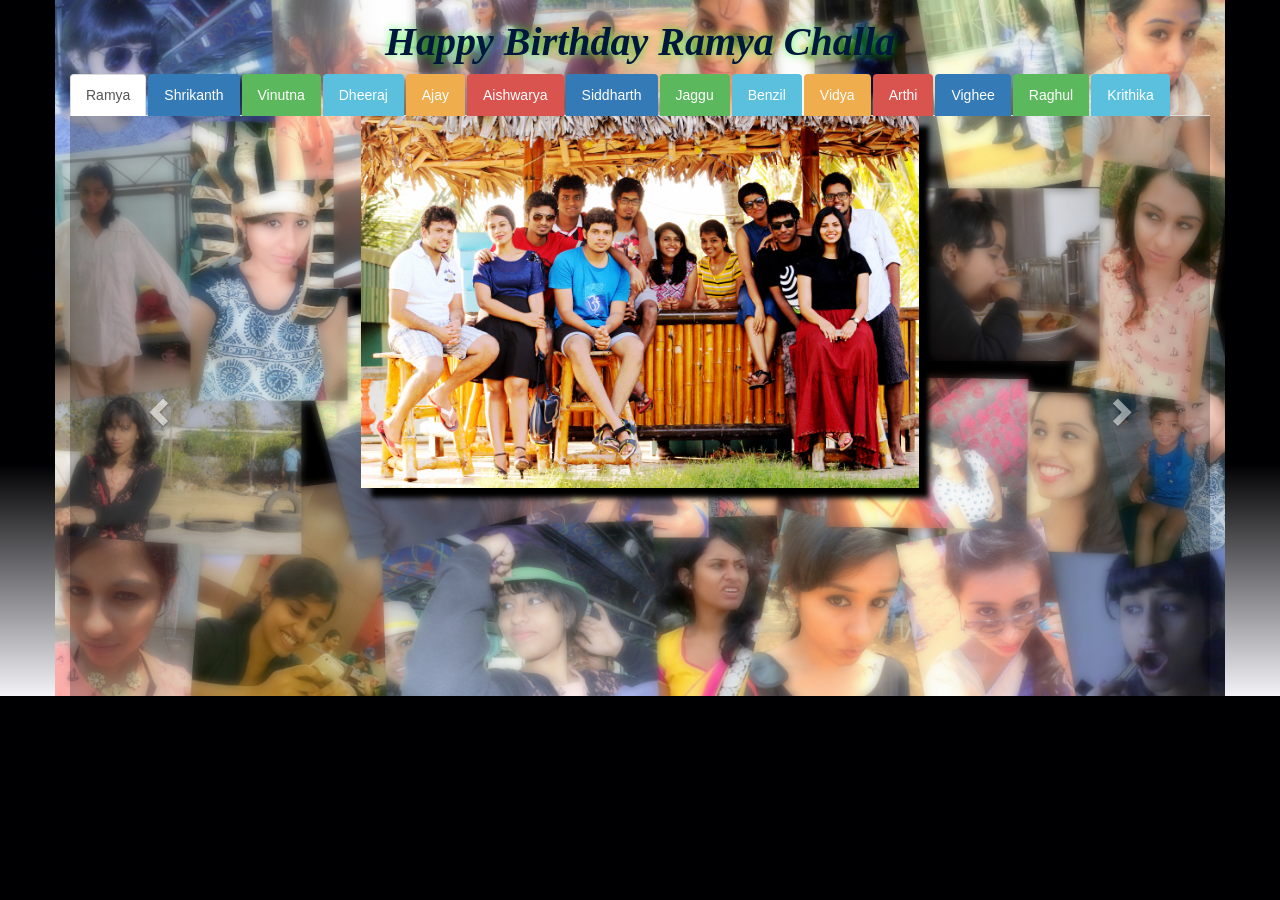
==== index.html @ ef6dd056 "Update index.html" ====
<!DOCTYPE html>
<html lang="en">
<head>
  <title>Ramya bday</title>
  <link rel="stylesheet" type="text/css" href="css/2.css">
  <meta charset="utf-8">
  <meta name="viewport" content="width=device-width, initial-scale=1">
  <link rel="stylesheet" href="https://maxcdn.bootstrapcdn.com/bootstrap/3.3.7/css/bootstrap.min.css">
  <script src="https://ajax.googleapis.com/ajax/libs/jquery/3.1.1/jquery.min.js"></script>
  <script src="https://maxcdn.bootstrapcdn.com/bootstrap/3.3.7/js/bootstrap.min.js"></script>
</head>
<body class="Wrapper">

<div class="container">
  <h2 class="t1"><strong>Happy Birthday Ramya Challa</strong></h2>
  <ul class="nav nav-tabs">
    <li class="active"><a button type="button" class="btn btn-warning" data-toggle="tab" href="#home">Ramya</a></li>
    <li><a button type="button" class="btn btn-primary"  data-toggle="tab" href="#menu1" >Shrikanth</a></li>
    <li><a button type="button" class="btn btn-success" data-toggle="tab" href="#menu2">Vinutna</a></li>
    <li><a button type="button" class="btn btn-info" data-toggle="tab" href="#menu3">Dheeraj</a></li>
    <li><a button type="button" class="btn btn-warning" data-toggle="tab" href="#menu4">Ajay</a></li>
    <li><a button type="button" class="btn btn-danger" data-toggle="tab" href="#menu5">Aishwarya</a></li>
    <li><a button type="button" class="btn btn-primary" data-toggle="tab" href="#menu6">Siddharth</a></li>
    <li><a button type="button" class="btn btn-success" data-toggle="tab" href="#menu7">Jaggu</a></li>
    <li><a button type="button" class="btn btn-info" data-toggle="tab" href="#menu8">Benzil</a></li>
    <li><a button type="button" class="btn btn-warning" data-toggle="tab" href="#menu9">Vidya</a></li>
    <li><a button type="button" class="btn btn-danger" data-toggle="tab" href="#menu10">Arthi</a></li>
    <li><a button type="button" class="btn btn-primary" data-toggle="tab" href="#menu11">Vighee</a></li>
    <li><a button type="button" class="btn btn-success" data-toggle="tab" href="#menu12">Raghul</a></li>
    <li><a button type="button" class="btn btn-info" data-toggle="tab" href="#menu13">Krithika</a></li>

  </ul>

  <div class="tab-content">
    <div id="home" class="tab-pane fade in active">
      
<div class="container1">
  
  <div id="myCarousel" class="carousel slide">
    <!-- Indicators -->
  <!--   <ol class="carousel-indicators">
      <li class="item1 active"></li>
      <li class="item2"></li>
      <li class="item3"></li>
      <li class="item4"></li>
    </ol> -->

    <!-- Wrapper for slides -->
    <div class="carousel-inner" role="listbox">

      <div class="item active">
        <img class="image" src="images/1.jpeg"  >
        <div class="carousel-caption">
          
          
        </div>
      </div>

      <div class="item">
        <img class="image" src="images/2.png" >
        <div class="carousel-caption">
         
          
        </div>
      </div>
    
      <div class="item">
        <img class="image" src="images/3.JPG"  >
        <div class="carousel-caption">
          
          
        </div>
      </div>

      <div class="item">
        <img class="image" src="images/4.JPG"  >
        <div class="carousel-caption">
          
          
        </div>
      </div>

            <div class="item">
        <img class="image" src="images/5.JPG"  >
        <div class="carousel-caption">
          
          
        </div>
      </div>
        

        <div class="item">
        <img class="image" src="images/6.JPG"  >
        <div class="carousel-caption">
          
          
        </div>
      </div>



        <div class="item">
        <img class="image" src="images/7.JPG"  >
        <div class="carousel-caption">
          
          
        </div>
      </div>



        <div class="item">
        <img class="image" src="images/8.JPG"  >
        <div class="carousel-caption">
          
          
        </div>
      </div>


        <div class="item">
        <img class="image" src="images/9.JPG"  >
        <div class="carousel-caption">
          
          
        </div>
      </div>
  


        <div class="item">
        <img class="image" src="images/10.JPG"  >
        <div class="carousel-caption">
          
          
        </div>
      </div>


        <div class="item">
        <img class="image" src="images/11.jpg"  >
        <div class="carousel-caption">
          
          
        </div>
      </div>



        <div class="item">
        <img class="image" src="images/12.png"  >
        <div class="carousel-caption">
          
          
        </div>
      </div>



        <div class="item">
        <img class="image" src="images/13.JPG"  >
        <div class="carousel-caption">
          
          
        </div>
      </div>


        <div class="item">
        <img class="image" src="images/14.jpg"  >
        <div class="carousel-caption">
          
          
        </div>
      </div>


        <div class="item">
        <img class="image" src="images/15.JPG"  >
        <div class="carousel-caption">
          
          
        </div>
      </div>


        <div class="item">
        <img class="image" src="images/16.JPG"  >
        <div class="carousel-caption">
          
          
        </div>
      </div>


        <div class="item">
        <img class="image" src="images/17.JPG"  >
        <div class="carousel-caption">
          
          
        </div>
      </div>


        <div class="item">
        <img class="image" src="images/18.JPG"  >
        <div class="carousel-caption">
          
          
        </div>
      </div>


        <div class="item">
        <img class="image" src="images/19.JPG"  >
        <div class="carousel-caption">
          
          
        </div>
      </div>


        <div class="item">
        <img class="image" src="images/20.JPG"  >
        <div class="carousel-caption">
          
          
        </div>
      </div>


        <div class="item">
        <img class="image" src="images/21.jpg"  >
        <div class="carousel-caption">
          
          
        </div>
      </div>


        <div class="item">
        <img class="image" src="images/22.JPG"  >
        <div class="carousel-caption">
          
          
        </div>
      </div>


        <div class="item">
        <img class="image" src="images/23.JPG"  >
        <div class="carousel-caption">
          
          
        </div>
      </div>


        <div class="item">
        <img class="image" src="images/24.JPG"  >
        <div class="carousel-caption">
          
          
        </div>
      </div>


        <div class="item">
        <img class="image" src="images/25.JPG"  >
        <div class="carousel-caption">
          
          
        </div>
      </div>


        <div class="item">
        <img class="image" src="images/26.JPG"  >
        <div class="carousel-caption">
          
          
        </div>
      </div>


        <div class="item">
        <img class="image" src="images/27.JPG"  >
        <div class="carousel-caption">
          
          
        </div>
      </div>
        

        <div class="item">
        <img class="image" src="images/28.JPG"  >
        <div class="carousel-caption">
          
          
        </div>
      </div>

              <div class="item">
        <img class="image" src="images/29.JPG"  >
        <div class="carousel-caption">
          
          
        </div>
      </div>

              <div class="item">
        <img class="image" src="images/30.JPG"  >
        <div class="carousel-caption">
          
          
        </div>
      </div>

              <div class="item">
        <img class="image" src="images/31.JPG"  >
        <div class="carousel-caption">
          
          
        </div>
      </div>

              <div class="item">
        <img class="image" src="images/32.JPG"  >
        <div class="carousel-caption">
          
          
        </div>
      </div>


              <div class="item">
        <img class="image" src="images/33.JPG"  >
        <div class="carousel-caption">
          
          
        </div>
      </div>


    </div>

    <!-- Left and right controls -->
    <a class="left carousel-control" href="#myCarousel" role="button">
      <span class="glyphicon glyphicon-chevron-left" aria-hidden="true"></span>
      <span class="sr-only">Previous</span>
    </a>
    <a class="right carousel-control" href="#myCarousel" role="button">
      <span class="glyphicon glyphicon-chevron-right" aria-hidden="true"></span>
      <span class="sr-only">Next</span>
    </a>
  </div>
</div>

<script>
$(document).ready(function(){
    // Activate Carousel
    $("#myCarousel").carousel();
    
    // Enable Carousel Indicators
    $(".item").click(function(){
        $("#myCarousel").carousel(0);
    });
    $(".item").click(function(){
        $("#myCarousel").carousel(1);
    });
    $(".item").click(function(){
        $("#myCarousel").carousel(2);
    });
    $(".item").click(function(){
        $("#myCarousel").carousel(3);
    });
        $(".item").click(function(){
        $("#myCarousel").carousel(4);
    });
        $(".item").click(function(){
        $("#myCarousel").carousel(5);
    });
    $(".item").click(function(){
        $("#myCarousel").carousel(6);
    });
    $(".item").click(function(){
        $("#myCarousel").carousel(7);
    });
        $(".item").click(function(){
        $("#myCarousel").carousel(8);
    });
        $(".item").click(function(){
        $("#myCarousel").carousel(9);
    });
        $(".item").click(function(){
        $("#myCarousel").carousel(10);
    });
        $(".item").click(function(){
        $("#myCarousel").carousel(11);
    });            

    // Enable Carousel Controls
    $(".left").click(function(){
        $("#myCarousel").carousel("prev");
    });
    $(".right").click(function(){
        $("#myCarousel").carousel("next");
    });
});
</script>
    </div>
    <div id="menu1" class="tab-pane fade">
      <img class="i1" src="images/shrikanth.jpg">
      <p class="t2">Hi jellu,,, hope u r reading this note with a good pic of mine in the side (else  fack shravan). You were my first friends in the girl's in Amrita and the best obvi... I din get comfortable with anyone else like I did with you... I still remember all those phone calls abt being afraid of ghosts and rats, you were more like a guy than a girl 😋 I think that's why you fit so well in the grp. I am very excited for this day coz this is the first time we are celebrating ur bday... And I assure you it won't be the last 😋. Never change, stay fat and be the jelly we kno you as. 
Happy birthday Ramya</p>
    </div>
    <div id="menu2" class="tab-pane fade">
      <img class="i2" src="images/vinutna.PNG">
      <p class="t2">Dear bonda, do you really think I need to tell you how much I love you?...If you think so, then I'm afraid there's not enough words that could help me do it....Okay, that was serious. And you know it too. There's so many things I want to tell you but I don't want to put too many biscuits in public and draw unnecessary attention to this stupid's blog...So for now, I wish you a very very very Happy Birthday :D ...You're 22 now :O...Isn't that quite a big number? Woh!! But yea, It's just a number. I'm sure you'll remain this awesome irrespective of that increasing number and I hope that you have a wonderful year and life ahead....(But yea, let's cry when we turn 30 like everyone in F.R.I.E.N.D.S do, cause that's a real big number)</p>
    </div>
    <div id="menu3" class="tab-pane fade">
      <img class="i3" src="images/dheeraj.jpg">
      <p class="t2">Its 12:00 what does that mean...it means its December 20....still not getting....today is the day when one of my very good friend was born... The four years that I spent in Amrita will probably be the best four years of my life. That is only because of all the friends I made in it and you are one of my bestest. This should probably tell how much you mean to me. I’m one of the unlucky few to call you as my best friend. We got to know each other well during 3-2 :p and now we are as close as siblings! ‘Seriously?’ Looooooots of great memories with you jelly. Our IV trip, 3rd yr Anokha, Priya convo, Allepy trip, Trivandrum trip (Chocodad requires a spl mention here :P), Convo trip, Vinu surprise trip and your to-be brother-in-law’s wedding. Though every moment spent with you was special, these are some memories that come first to my mind. Infact I sometimes wish if I could go back to our 8th sem, roaming around every day with you and Shravan. You are probably the sweetest and most caring of all the girls I know (I know very few girls so this is not exactly a compliment) and maybe that is why Ajay hangs on to you despite you being ugly and fat. Just so you know it is you who is lucky to have a guy like Juju baby and not the other way around. Many many happy returns of the day jelly. Have a great birthday :D and here’s to this year giving you more happiness than all your 22 years combined….With lots of love...Your lil bro,...Dheeru maams




 
</p>
    </div>
    <div id="menu4" class="tab-pane fade">
      <img class="i4" src="images/ajay.jpg">
      <p class="t2">bjbjbgbglijrbgjgbjsgjgbkjgbksjgbjb</p>
    </div>
      <div id="menu5" class="tab-pane fade">
      <img class="i5" src="images/ash.JPG">
      <p class="t2">bjbjbgbglijrbgjgbjsgjgbkjgbksjgbjb</p>
    </div>
      <div id="menu6" class="tab-pane fade">
      <img class="i6" src="images/siddharth.jpg">
      <p class="t2">hi ramya..one of the funniest people ive ever met. i still remember the prank call :D. you used to make fun of everyone around you but got roasted back even more. lol . but apart from that you have always been very nice and sweet . very helpful also . u have also done few seemingly impossible things like making ajay a 9 pointer . lol even he could'nt believe it when it happened and we all got convinced that it was only because of you . and i also remember how u were able to manipulate everyone while playing mafia . only i knew you were the main culprit but no one else was able to find out . _/\_ . and during the time when we all got drunk :D:D .u have no idea how high you were :P.  So continue being like this . Happy birthday .Be funny, cheerful as always and have a great year ahead  xD. 
Happy Birthday 
</p>
    </div>
      <div id="menu7" class="tab-pane fade">
      <img class="i7" src="images/jaggu.jpg">
      <p class="t2">Hi ramya,First of all you are not fat (feeling happy?). Some words to say, moonu layer make up; jelly arms; every word ends with a 'uuuu' (shortage of words strikes again). Ok, coming to the main part, happy birthday, God bless you and Ajay ya Kan kalangama paathukkaradhu un porrupu.</p>
    </div>
  
  
      <div id="menu8" class="tab-pane fade">
      <img class="i7" src="images/benzil.jpg">
      <p class="t2">bjbjbgbglijrbgjgbjsgjgbkjgbksjgbjb</p>
    </div>
  
      <div id="menu9" class="tab-pane fade">
      <img class="i7" src="images/vidya.jpg">
      <p class="t2">bjbjbgbglijrbgjgbjsgjgbkjgbksjgbjb</p>
    </div>
  
        <div id="menu10" class="tab-pane fade">
      <img class="i7" src="images/aarthi.JPG">
      <p class="t2">bjbjbgbglijrbgjgbjsgjgbkjgbksjgbjb</p>
    </div>
  
        <div id="menu11" class="tab-pane fade">
      <img class="i7" src="images/vighee.JPG">
      <p class="t2">bjbjbgbglijrbgjgbjsgjgbkjgbksjgbjb</p>
    </div>
  
        <div id="menu12" class="tab-pane fade">
      <img class="i7" src="images/raghul.JPG">
      <p class="t2">Hi Ramya.... Many more returns of the day .I want you to be happy as always as you r now . and I  know you for 4years, .....And I observed some traits in you...YOU exactly know  what you want. The way u face ur issues ,the way you express yourself ,... no beating around bush and ,get down to things...an move on....really liked it.. ...you are a strong person( oh no wait... Not physically.. U  r fat oly )mentally .I wish u succeed in whatever u pursue..stay happy.  :)

</p>
    </div>
  
    
    <div id="menu13" class="tab-pane fade">
      <img class="i7" src="images/krithika.jpg">
      <p class="t2">So this is for the most charming and vibrant person I have met till date. Ramaya aka Ramu! There are a gazillion things I just love about you . The most important of all being that you don’t turn on the light and sleep at nights :’( !! Ok jk! I just love how positive you can be about any situation. I try to learn something from a relationship always and the biggest take from yours is how you can look at the positive side around any situation . 
I love how we stalk guys and GOSSIP!! Admit it .. That really got us bonding :p And your constant motivational talks to encourage me to atleast get a whiff of the GRE book on which the termites were crawling.. I love how you get paranoid about those eggs :p and how you act like Van Helsing the cockroach slayer when internally you are as disgusted as me :p :p  And most of all how caring you are towards someone sick..Even if it means cutting ajay’s disgusting toe nails :D 
But there is  one thing I just HATE about you.. You believe that you are FAT!! You are not a)Fat b)Overall Fat.. You curvy baby :p :p So yeah a very very very Happy Birthday.. Stay happy and flexible :p Love you loads..
P.S: My most important and biggest advice to you would be peases take an update before you work on something !!   :D :D
</p>
    </div>



</body>
</html>
---- css/2.css ----
.carousel-inner > .item > img,
  .carousel-inner > .item > a > img {
      width: 70%;
      margin: auto;
  }

  .container{

  	width: 100%;
  	background: url("../images/b.jpg") no-repeat center ;
  background-size: cover;


  	
  }

  .item{
  	width: 70%;
    height: 580px;
    margin: 0 auto;
  }

  .image{
  	width: 70%;
  	height: 400px;
  	margin: 0 auto;
  	 box-shadow: 10px 10px 5px black;
  }

  .t1{
  	color: #00173d;
  	text-align: center;
  	font-size: 40px;
  	 font-family: Impact;
  	   	 font-style: italic;
  	   	 text-shadow: 0 0 9px rgba(20,255,20,0.7) ;

  }

  .Wrapper{
  	background: -webkit-linear-gradient(#000002,#000002,#000002,#f2f2f7);
  }

  .i1{
    width: 470px;
    height: 540px;
    float:left;
    box-shadow: 10px 10px 5px black
  }

    .i2{
    width: 440px;
    height: 580px;
    float:left;
    box-shadow: 10px 10px 5px black;
    
  }

    .i3{
    width: 470px;
    height: 580px;
    float:left;
    box-shadow: 10px 10px 5px black
  }

     .i4{
    width: 470px;
    height: 520px;
    float:left;
    box-shadow: 10px 10px 5px black
  }

      .i5{
    width: 470px;
    height: 580px;
    float:left;
    box-shadow: 10px 10px 5px black
  }

      .i6{
    width: 470px;
    height: 580px;
    float:left;
    box-shadow: 10px 10px 5px black
  }

      .i7{
    width: 470px;
    height: 580px;
    float:left;
    box-shadow: 10px 10px 5px black
  }


.t2{
  	color: white;
  	font-size: 25px;
  	 font-family: Impact;
  	   	 font-style: italic;
  	   	 text-shadow: 0 0 9px rgba(20,255,20,0.7) ;
    background-color: black;

  }
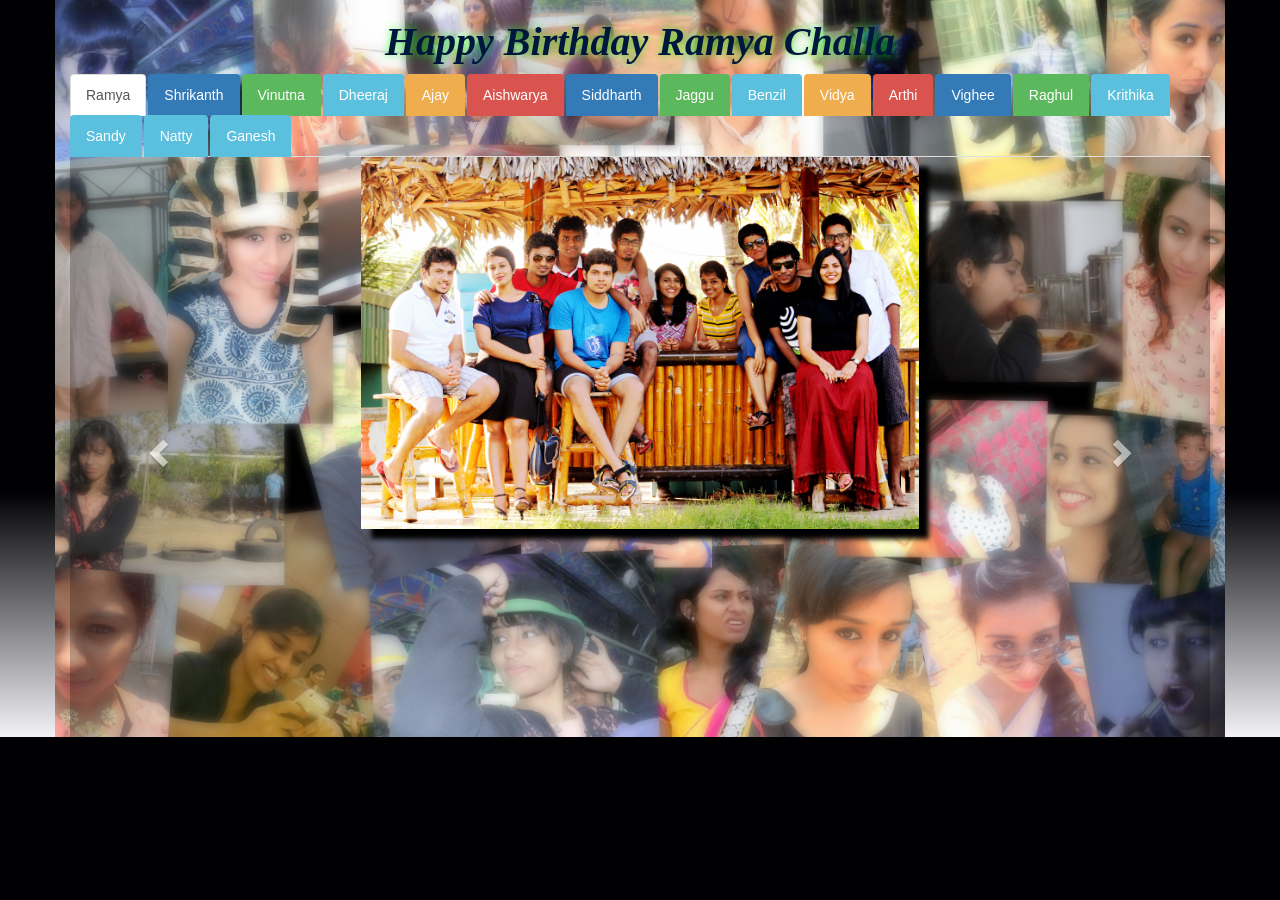
==== commit 8cc6652e: "Update index.html" ====
--- a/index.html
+++ b/index.html
@@ -28,7 +28,9 @@
     <li><a button type="button" class="btn btn-primary" data-toggle="tab" href="#menu11">Vighee</a></li>
     <li><a button type="button" class="btn btn-success" data-toggle="tab" href="#menu12">Raghul</a></li>
     <li><a button type="button" class="btn btn-info" data-toggle="tab" href="#menu13">Krithika</a></li>
-
+    <li><a button type="button" class="btn btn-info" data-toggle="tab" href="#menu13">Sandy</a></li>
+    <li><a button type="button" class="btn btn-info" data-toggle="tab" href="#menu13">Natty</a></li>
+    <li><a button type="button" class="btn btn-info" data-toggle="tab" href="#menu13">Ganesh</a></li>
   </ul>
 
   <div class="tab-content">
@@ -419,7 +421,7 @@
       <p class="t2">Dear bonda, do you really think I need to tell you how much I love you?...If you think so, then I'm afraid there's not enough words that could help me do it....Okay, that was serious. And you know it too. There's so many things I want to tell you but I don't want to put too many biscuits in public and draw unnecessary attention to this stupid's blog...So for now, I wish you a very very very Happy Birthday :D ...You're 22 now :O...Isn't that quite a big number? Woh!! But yea, It's just a number. I'm sure you'll remain this awesome irrespective of that increasing number and I hope that you have a wonderful year and life ahead....(But yea, let's cry when we turn 30 like everyone in F.R.I.E.N.D.S do, cause that's a real big number)</p>
     </div>
     <div id="menu3" class="tab-pane fade">
-      <img class="i3" src="images/dheeraj.jpg">
+      <img class="i3" src="images/dheeraj.JPG">
       <p class="t2">Its 12:00 what does that mean...it means its December 20....still not getting....today is the day when one of my very good friend was born... The four years that I spent in Amrita will probably be the best four years of my life. That is only because of all the friends I made in it and you are one of my bestest. This should probably tell how much you mean to me. I’m one of the unlucky few to call you as my best friend. We got to know each other well during 3-2 :p and now we are as close as siblings! ‘Seriously?’ Looooooots of great memories with you jelly. Our IV trip, 3rd yr Anokha, Priya convo, Allepy trip, Trivandrum trip (Chocodad requires a spl mention here :P), Convo trip, Vinu surprise trip and your to-be brother-in-law’s wedding. Though every moment spent with you was special, these are some memories that come first to my mind. Infact I sometimes wish if I could go back to our 8th sem, roaming around every day with you and Shravan. You are probably the sweetest and most caring of all the girls I know (I know very few girls so this is not exactly a compliment) and maybe that is why Ajay hangs on to you despite you being ugly and fat. Just so you know it is you who is lucky to have a guy like Juju baby and not the other way around. Many many happy returns of the day jelly. Have a great birthday :D and here’s to this year giving you more happiness than all your 22 years combined….With lots of love...Your lil bro,...Dheeru maams
 
 
@@ -430,11 +432,16 @@
     </div>
     <div id="menu4" class="tab-pane fade">
       <img class="i4" src="images/ajay.jpg">
-      <p class="t2">bjbjbgbglijrbgjgbjsgjgbkjgbksjgbjb</p>
+      <p class="t2">Love you! Peace out!! \m/</p>
     </div>
       <div id="menu5" class="tab-pane fade">
       <img class="i5" src="images/ash.JPG">
-      <p class="t2">bjbjbgbglijrbgjgbjsgjgbkjgbksjgbjb</p>
+      <p class="t2">Jelly! A year older and a year wiser today. Many many happy returns of the day bum! You have been a significant part of my life for the last four years and I am ever grateful for that. You have always patiently been there for me, waiting for me to take in whatever you have adviced me against and always waited for me to come back to my senses :p . You are the only one of few people who really know me in and out and yes! ,you are the most compassionate selfless lil jelly I have!
+
+Happiest birthday rummy. You know how much I love you :* and I look forward for you joining for ms this year and telling me all about your success stories :D
+Enjoy your day. Love you loads
+
+</p>
     </div>
       <div id="menu6" class="tab-pane fade">
       <img class="i6" src="images/siddharth.jpg">
@@ -450,12 +457,12 @@
   
       <div id="menu8" class="tab-pane fade">
       <img class="i7" src="images/benzil.jpg">
-      <p class="t2">bjbjbgbglijrbgjgbjsgjgbkjgbksjgbjb</p>
+      <p class="t2">Hiiii Ramya.. it's been quite some time since we have known each other, but haven't been able to know u better.. you have always been fun to be around, cracking the so called "jokes" and making others to laugh at u rather than ur "jokes".. The makeup queen.. 😝 I hav a feeling u wud one day start a parlour of ur own.. The saddest part is tat I have never ever seen cry or u being sad, maybe it's cuz I wasn't close or maybe u r strong to hide Ur feelings inside. But I just hope u be happy like how I see you always.. Wish u many more happy happy returns.. May God bless you and not let u get any fatter..</p>
     </div>
   
       <div id="menu9" class="tab-pane fade">
       <img class="i7" src="images/vidya.jpg">
-      <p class="t2">bjbjbgbglijrbgjgbjsgjgbkjgbksjgbjb</p>
+      <p class="t2">Alpum, I have known u only after coming to trivandrum. Before that u ignored me :).. I dunno to tell good things and all..please eat less.. The worst thing about u and me is that u think we are almost similar.. Mokkai apart.. U and Ajay are a real couple.. It's very nice to see u both together.. Maintain it till the end</p>
     </div>
   
         <div id="menu10" class="tab-pane fade">
@@ -465,7 +472,7 @@
   
         <div id="menu11" class="tab-pane fade">
       <img class="i7" src="images/vighee.JPG">
-      <p class="t2">bjbjbgbglijrbgjgbjsgjgbkjgbksjgbjb</p>
+      <p class="t2">Yo Ramya. Perhaps you never knew me before :P. I did not know you too, not much. At first I thought you were a show off ,a heavy one with your hair colouring, make up and stuff. But it was only after meeting you up close in thiruvananthapuram that I knew I was wrong( Yeah, you had tonsured your head, that might have contributed to that) ;ok not completely wrong either. To be fair, you are a very sweet person and the most intriguing part being the effortlessness with which you double cross people :P. You have a great caring attitude which I really appreciate. I honestly believe you are one person who could challenge my eating skills considering the tenacity with which you gobble up food on others plates. Your sense of humour is quite good, got to admit that. On this special occassion of your happy birthday, I heartily wish you a happy birthday. Happy birthday! :D Have a great and joyous year ahead and may your wishes be fulfilled!!!! Keep your cheerfullness up and enjoy!!</p>
     </div>
   
         <div id="menu12" class="tab-pane fade">
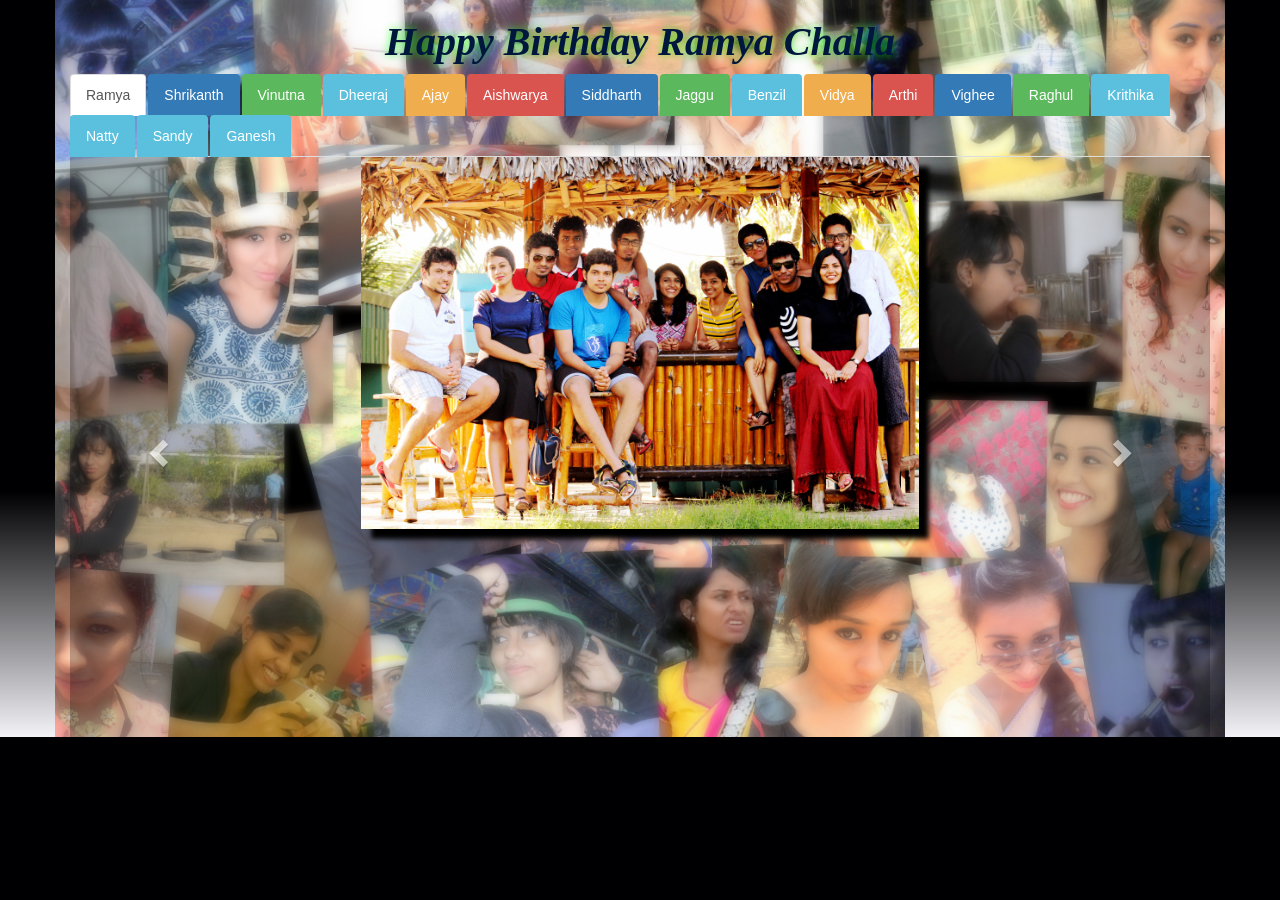
==== commit eb379006: "Update index.html" ====
--- a/index.html
+++ b/index.html
@@ -28,9 +28,9 @@
     <li><a button type="button" class="btn btn-primary" data-toggle="tab" href="#menu11">Vighee</a></li>
     <li><a button type="button" class="btn btn-success" data-toggle="tab" href="#menu12">Raghul</a></li>
     <li><a button type="button" class="btn btn-info" data-toggle="tab" href="#menu13">Krithika</a></li>
-    <li><a button type="button" class="btn btn-info" data-toggle="tab" href="#menu13">Sandy</a></li>
-    <li><a button type="button" class="btn btn-info" data-toggle="tab" href="#menu13">Natty</a></li>
-    <li><a button type="button" class="btn btn-info" data-toggle="tab" href="#menu13">Ganesh</a></li>
+    <li><a button type="button" class="btn btn-info" data-toggle="tab" href="#menu14">Natty</a></li>
+    <li><a button type="button" class="btn btn-info" data-toggle="tab" href="#menu15">Sandy</a></li>
+    <li><a button type="button" class="btn btn-info" data-toggle="tab" href="#menu16">Ganesh</a></li>
   </ul>
 
   <div class="tab-content">
@@ -467,7 +467,16 @@
   
         <div id="menu10" class="tab-pane fade">
       <img class="i7" src="images/aarthi.JPG">
-      <p class="t2">bjbjbgbglijrbgjgbjsgjgbkjgbksjgbjb</p>
+      <p class="t2">Happy haappy b'daay to my fav girrrl! 
+
+
+Where do I begin with remyyaa? 
+
+
+4 years of college life where we hardly knew each other or the training days at renesas or our gym scenes or the every-Friday question Do I look faatt? :P or our endless gossips at neyyar or our unforgettable pranks on gorla which we failed everytym or the night out in bikee .. nd so much more... been just 4 months but had a greaat tym together! You're such an amazinngg person and one of the few I would never wanna miss in my life.. happy-go-lucky supper high all daay! I've always looked up to you for the kind of determination you have... to finish up things that you start with :P :D nd Food foood..the amount of craze you have jus like me.. eat moreee nd get fatterr alpum :P 
+
+
+Lovee youu faatty bitch and wish you a very haappy b'daayy once againn <3 have a great life ahead and may you be blessed with all that you wish for :) </p>
     </div>
   
         <div id="menu11" class="tab-pane fade">
@@ -493,6 +502,34 @@
     </div>
 
 
+    <div id="menu14" class="tab-pane fade">
+      <img class="i7" src="images/natty.jpg">
+      <p class="t2">Oie Kara kolambu, Happy birthday🎁.
+Din talk to u much in college. But still after coming to tvm, there is no choice. It's very nice that I atleast did that here. Otherwise I would have missed to collect memories with a person who thinks she is fat, especially while eating and still continues to do so. A very good Person at heart and that will keep u fly high. Anyway waiting for a better karakolambu style with ur new hair. Once again HAPPY B'DAY to the only make up queen I know. Wish u get whatever u wished for in the forthcoming year. </p>
+    </div>
+    
+    
+    <div id="menu15" class="tab-pane fade">
+      <img class="i7" src="images/sandy.jpg">
+      <p class="t2">Ramya!
+
+Okay here is to one of the most optimistic and bubbliest(if that is a word) pple on earth!! 
+It's surprising how one can lighten things up by merely being present there and make things seem easier! :D
+Thank you for being there! :D
+
+May everything you wish for come true 😁!! Hope you get wear whatever you desire😜
+
+A verryy happy birthday to you dearo!! 😘
+</p>
+    </div>
+    
+    
+    <div id="menu16" class="tab-pane fade">
+      <img class="i7" src="images/ganesh.jpg">
+      <p class="t2">
+</p>
+    </div>
+
 
 </body>
 </html>
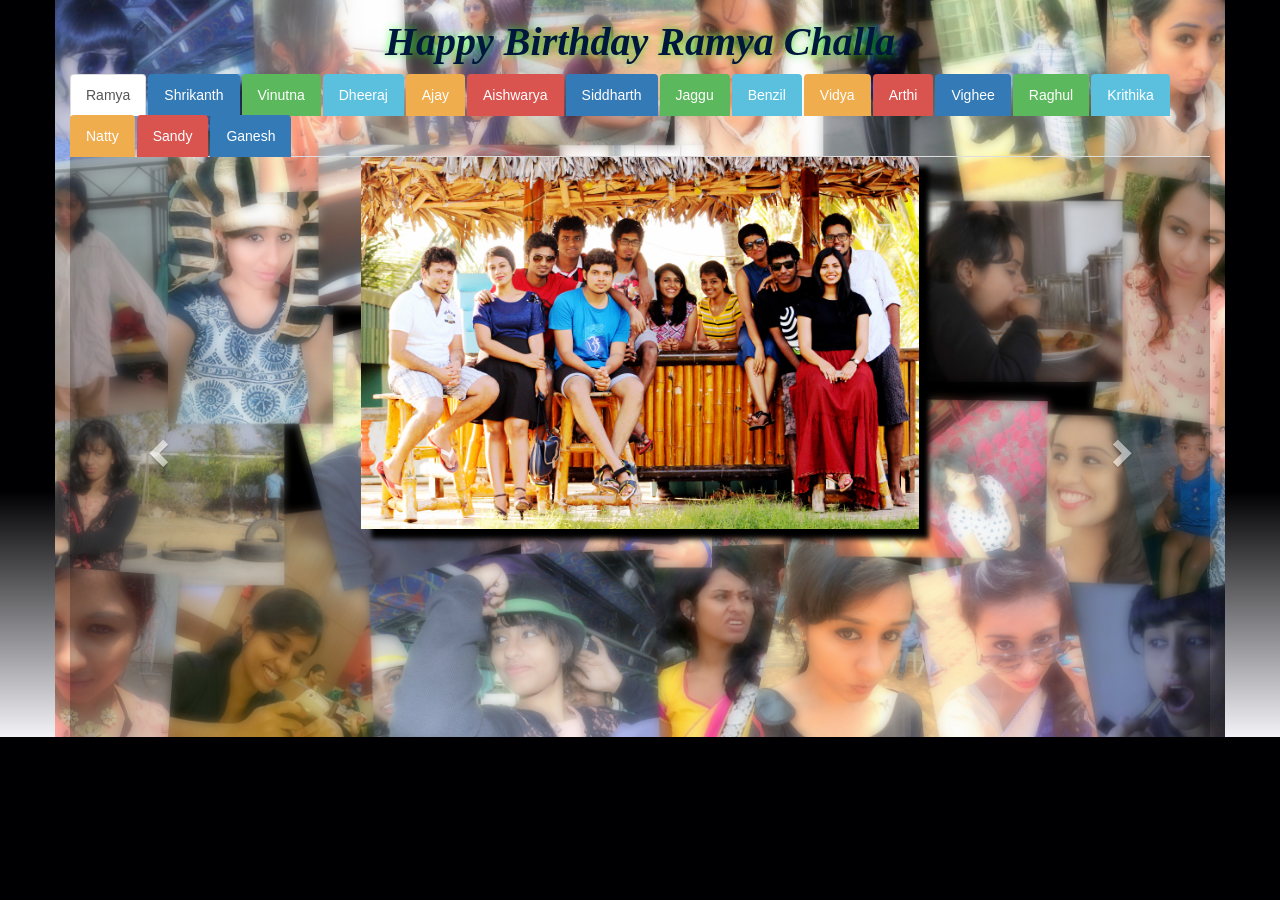
==== commit ecfb97b2: "Update index.html" ====
--- a/index.html
+++ b/index.html
@@ -28,9 +28,9 @@
     <li><a button type="button" class="btn btn-primary" data-toggle="tab" href="#menu11">Vighee</a></li>
     <li><a button type="button" class="btn btn-success" data-toggle="tab" href="#menu12">Raghul</a></li>
     <li><a button type="button" class="btn btn-info" data-toggle="tab" href="#menu13">Krithika</a></li>
-    <li><a button type="button" class="btn btn-info" data-toggle="tab" href="#menu14">Natty</a></li>
-    <li><a button type="button" class="btn btn-info" data-toggle="tab" href="#menu15">Sandy</a></li>
-    <li><a button type="button" class="btn btn-info" data-toggle="tab" href="#menu16">Ganesh</a></li>
+    <li><a button type="button" class="btn btn-warning" data-toggle="tab" href="#menu14">Natty</a></li>
+    <li><a button type="button" class="btn btn-danger" data-toggle="tab" href="#menu15">Sandy</a></li>
+    <li><a button type="button" class="btn btn-primary" data-toggle="tab" href="#menu16">Ganesh</a></li>
   </ul>
 
   <div class="tab-content">
@@ -526,7 +526,7 @@
     
     <div id="menu16" class="tab-pane fade">
       <img class="i7" src="images/ganesh.jpg">
-      <p class="t2">
+      <p class="t2">Happy Birthday, Have an amazing day and a year full of happiness and surprises! I may have not talked to you much but you hold the hearts of few people I cherish the most, and from what I’ve talked to you, you are truly great. There will never be a day when I’m not grateful for that IV trip. I think I’ll always be indebted to you for that. You will always have a friend in me. Wishing you the happiest of birthdays you have ever celebrated. Cheers to a new year and another chance for you to get it right :)
 </p>
     </div>
 
